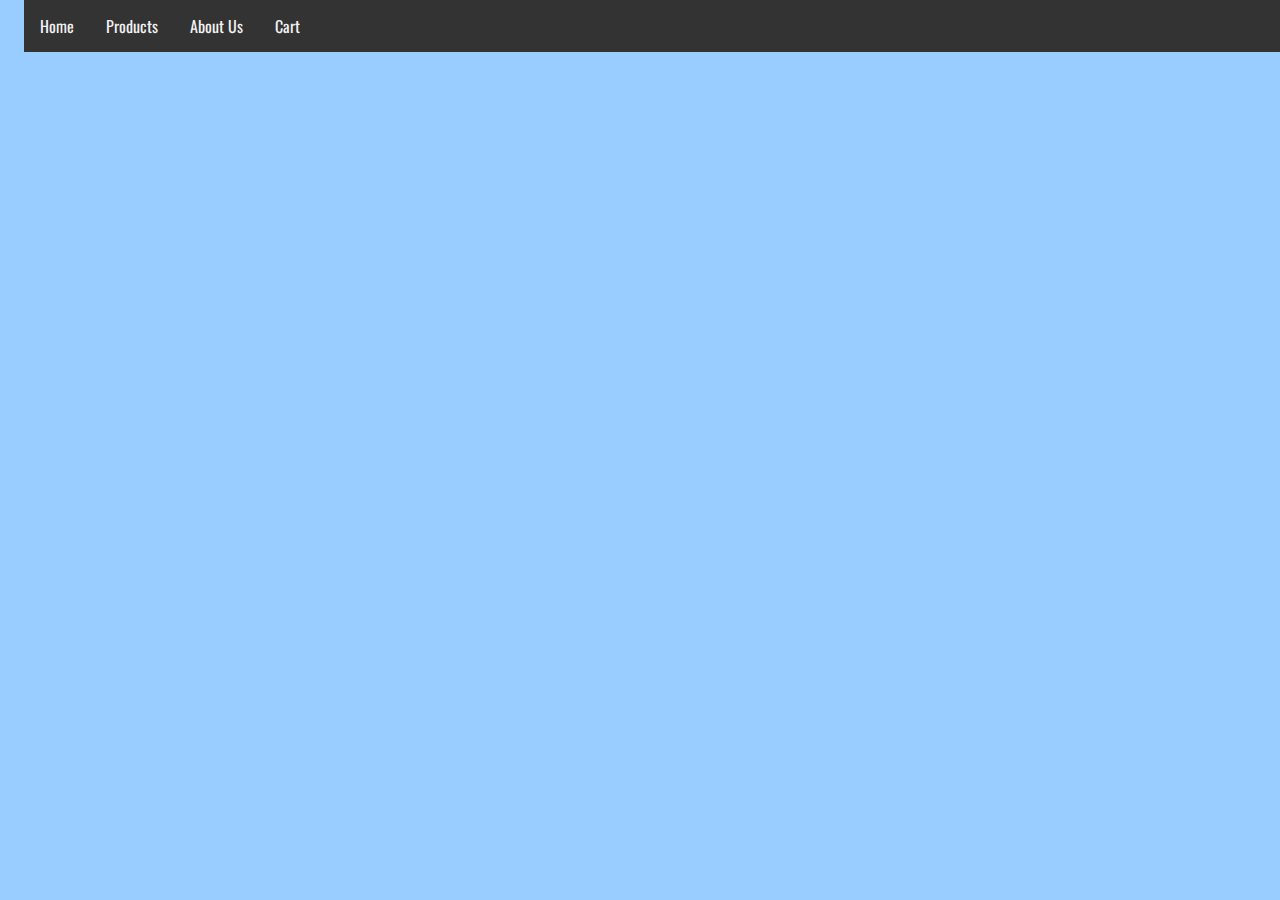
==== about.html @ a15f0a6d "Initial commit" ====
<!doctype html>
<html>
	<link href="https://fonts.googleapis.com/css?family=Oswald" rel="stylesheet">
	<link href="main.css" rel="stylesheet" type="text/css"/>

<div class = "navbar">
  <a href="index.html">Home</a>
  <a href="products.html">Products</a>
  <a href="about.html">About Us</a>
  <a href="cart.html">Cart</a>
</div>

</html>
---- main.css ----
body{
	background:#99ccff;
	font-family: 'Oswald', sans-serif;
	text-align: center;
	padding: 14px 16px;
}
.class{
	font-family: 'Oswald', sans-serif;
	font-size: 150%;
	text-align: center
}
h1{
	font-family: 'Oswald', sans-serif;
	padding: 40px 40px
}
h2{
	font-family: 'Oswald', sans-serif;
	font-size: 125%;
	text-align: center
}
pre{
	font-family: 'Oswald', sans-serif;
	text-align: center
}
.blah{
		font-family: 'Oswald', sans-serif;
	text-align: center
}
ul {
    list-style-type: none;
    margin: 0;
    padding: 0;
}
.navbar {
    overflow: hidden;
    background-color: #333;
    position: fixed;
    top: 0;
    width: 100%;
}

.navbar a {
    float: left;
    display: block;
    color: #f2f2f2;
    text-align: center;
    padding: 14px 16px;
    text-decoration: none;
}

.navbar a:hover {
    background: #ddd;
    color: black;
}

.main {
    margin-top: 30px;
}
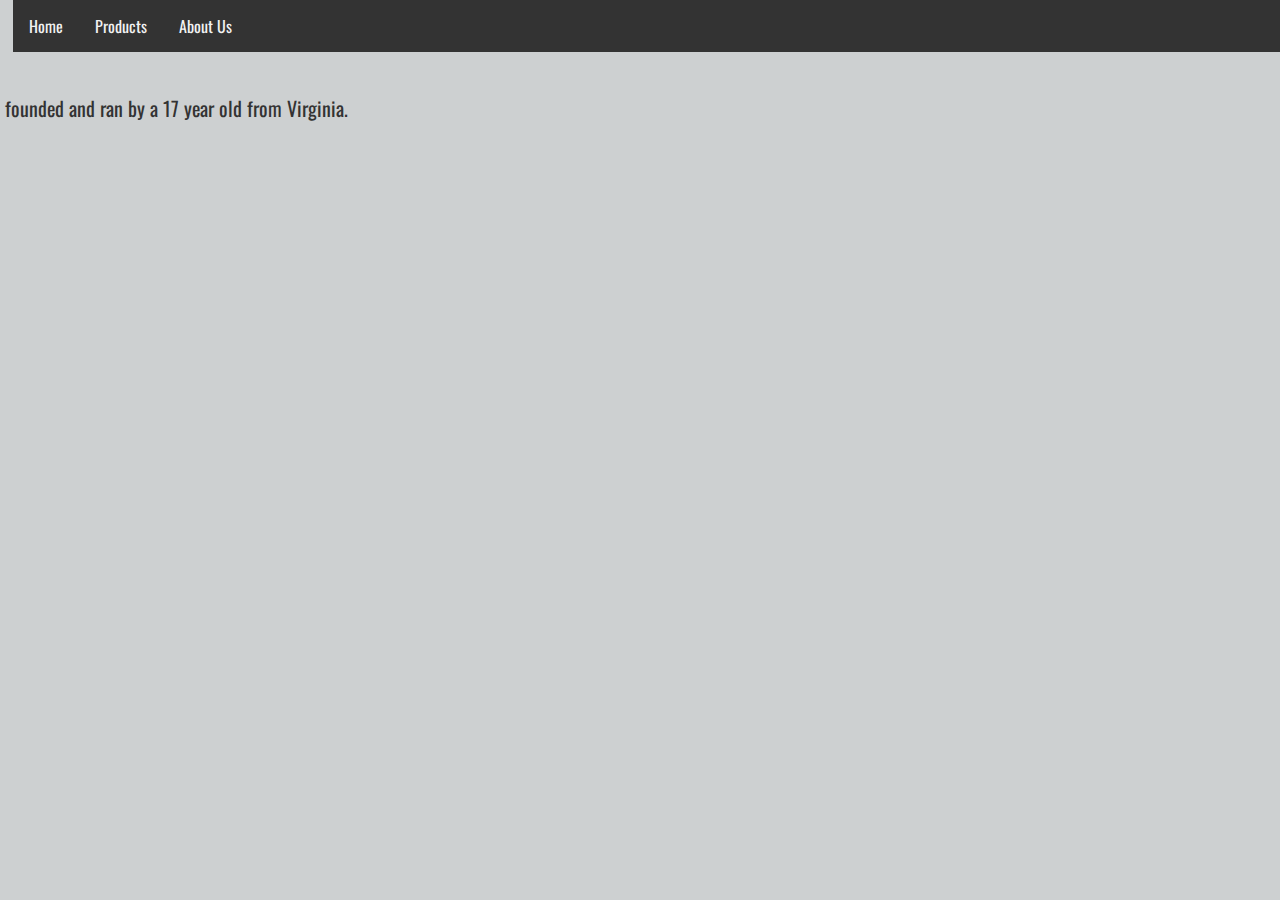
==== commit bad2e826: "Add files via upload" ====
--- a/about.html
+++ b/about.html
@@ -1,13 +1,16 @@
-<!doctype html>
-<html>
-	<link href="https://fonts.googleapis.com/css?family=Oswald" rel="stylesheet">
-	<link href="main.css" rel="stylesheet" type="text/css"/>
-
-<div class = "navbar">
-  <a href="index.html">Home</a>
-  <a href="products.html">Products</a>
-  <a href="about.html">About Us</a>
-  <a href="cart.html">Cart</a>
-</div>
-
+<!doctype html>
+<html>
+	<link href="https://fonts.googleapis.com/css?family=Oswald" rel="stylesheet">
+	<link href="main.css" rel="stylesheet" type="text/css"/>
+
+<div class = "navbar">
+  <a href="index.html">Home</a>
+  <a href="products.html">Products</a>
+  <a href="about.html">About Us</a>
+</div>
+
+<about>
+Penthouse Portfolios is a hedge fund founded and ran by a 17 year old from Virginia.
+</about>
+
 </html>--- a/main.css
+++ b/main.css
@@ -1,58 +1,110 @@
-body{
-	background:#99ccff;
-	font-family: 'Oswald', sans-serif;
-	text-align: center;
-	padding: 14px 16px;
-}
-.class{
-	font-family: 'Oswald', sans-serif;
-	font-size: 150%;
-	text-align: center
-}
-h1{
-	font-family: 'Oswald', sans-serif;
-	padding: 40px 40px
-}
-h2{
-	font-family: 'Oswald', sans-serif;
-	font-size: 125%;
-	text-align: center
-}
-pre{
-	font-family: 'Oswald', sans-serif;
-	text-align: center
-}
-.blah{
-		font-family: 'Oswald', sans-serif;
-	text-align: center
-}
-ul {
-    list-style-type: none;
-    margin: 0;
-    padding: 0;
-}
-.navbar {
-    overflow: hidden;
-    background-color: #333;
-    position: fixed;
-    top: 0;
-    width: 100%;
-}
-
-.navbar a {
-    float: left;
-    display: block;
-    color: #f2f2f2;
-    text-align: center;
-    padding: 14px 16px;
-    text-decoration: none;
-}
-
-.navbar a:hover {
-    background: #ddd;
-    color: black;
-}
-
-.main {
-    margin-top: 30px;
+body{
+	background:#cdd0d1;
+	font-family: 'Oswald', sans-serif;
+    color: #333;
+	text-align: center;
+	padding: 5px 5px;
+}
+.class{
+	font-family: 'Oswald', sans-serif;
+	font-size: 150%;
+	text-align: center
+}
+h1{
+	font-family: 'Oswald', sans-serif;
+	font-size: 500%;
+    color: #4d9efa;
+	padding: 0px 0px
+}
+h2{
+	font-family: 'Oswald', sans-serif;
+	font-size: 200%;
+    color: #333;
+	text-align: center;
+	padding: 0px 0px;
+	position: relative; 
+	top: -60px;
+}
+stac{
+	font-family: 'Oswald', sans-serif;
+	font-size: 80px;
+    color: #333;
+    text-align: center
+	padding: 0px 0px;
+	position: relative; 
+	top: 60px;
+}
+stacbody{
+	font-family: 'Oswald', sans-serif;
+	font-size: 125%;
+    color: #333;
+	padding: 0px 0px;
+	position: relative; 
+	top: 80px;
+	left: -210px;
+}
+stac4{
+	font-family: 'Oswald', sans-serif;
+	font-size: 125%;
+    color: #333;
+	padding: 0px 0px;
+	position: relative; 
+	top: 300px;
+	left: -1000px;
+}
+cldr{
+	font-family: 'Oswald', sans-serif;
+	font-size: 125%;
+    color: #333;
+	padding: 0px 0px;
+	position: relative; 
+	top: -100px;
+	left: 200px;
+}
+about{
+	font-family: 'Oswald', sans-serif;
+	font-size: 125%;
+    color: #333;
+	padding: 0px 0px;
+	position: relative; 
+	top: 80px;
+	left: -600px;
+}
+pre{
+	font-family: 'Oswald', sans-serif;
+	text-align: center
+}
+.blah{
+		font-family: 'Oswald', sans-serif;
+	text-align: center;
+}
+ul {
+    list-style-type: none;
+    margin: 0;
+    padding: 0;
+}
+.navbar {
+    overflow: hidden;
+    background-color: #333;
+    position: fixed;
+    top: 0;
+    width: 100%;
+}
+
+.navbar a {
+    float: left;
+    display: block;
+    color: #f2f2f2;
+    text-align: center;
+    padding: 14px 16px;
+    text-decoration: none;
+}
+
+.navbar a:hover {
+    background: #ddd;
+    color: black;
+}
+
+.main {
+    margin-top: 30px;
 }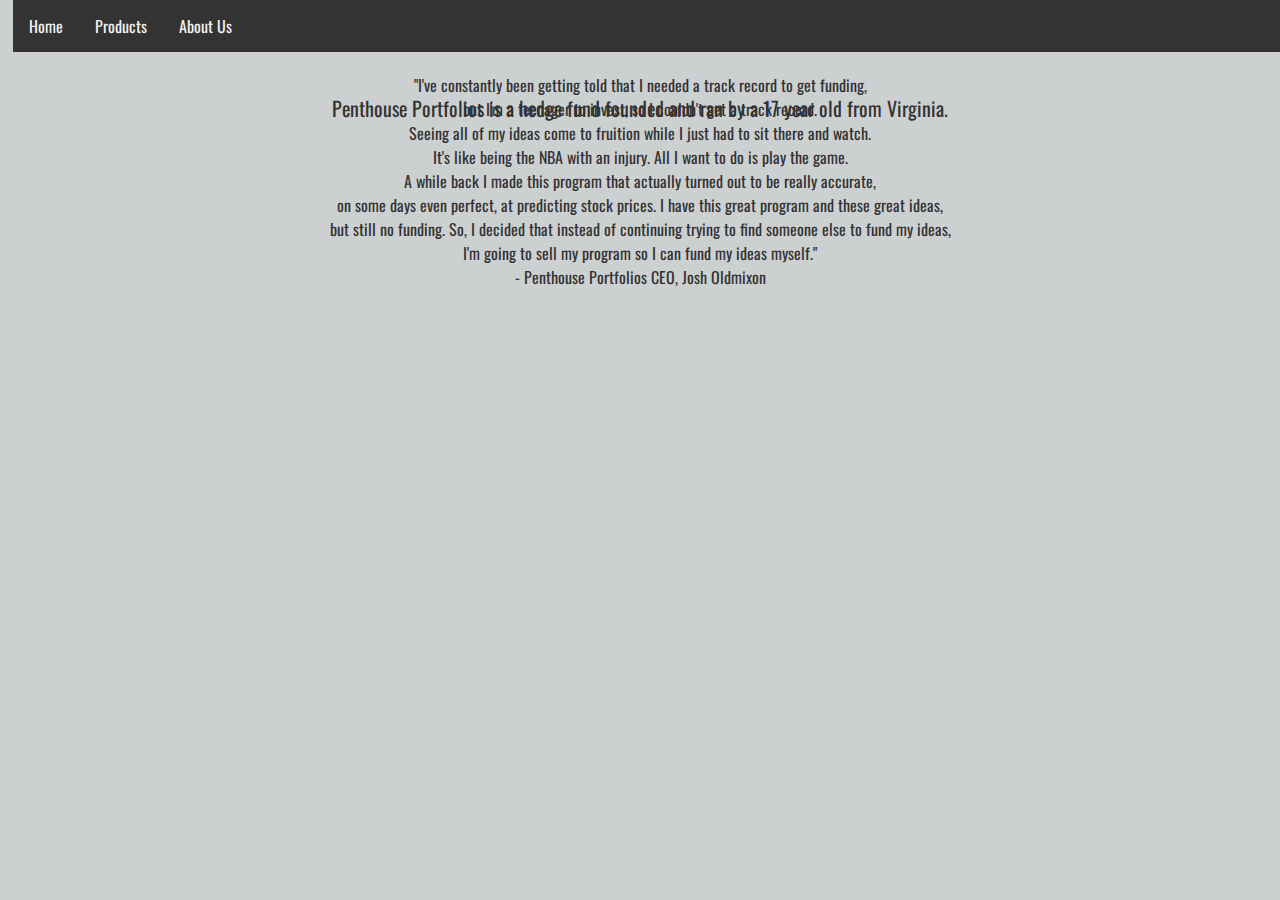
==== commit db6ad539: "Update about.html" ====
--- a/about.html
+++ b/about.html
@@ -10,7 +10,20 @@
 </div>
 
 <about>
-Penthouse Portfolios is a hedge fund founded and ran by a 17 year old from Virginia.
+Penthouse Portfolios is a hedge fund founded and ran by a 17 year old from Virginia.</br>
+</br>
 </about>
-
-</html>+<message>
+"I've constantly been getting told that I needed a track record to get funding,</br>
+but I'm a teenager to invest, so I couldn't get a track record.</br>
+Seeing all of my ideas come to fruition while I just had to sit there and watch.</br>
+It's like being the NBA with an injury. All I want to do is play the game.</br>
+A while back I made this program that actually turned out to be really accurate,</br>
+on some days even perfect, at predicting stock prices. I have this great program and these great ideas,</br>
+but still no funding. So, I decided that instead of continuing trying to find someone else to fund my ideas,</br>
+I'm going to sell my program so I can fund my ideas myself."</br>
+</message>
+<sig>
+- Penthouse Portfolios CEO, Josh Oldmixon
+</sig>
+</html>
--- a/main.css
+++ b/main.css
@@ -38,28 +38,61 @@
 	font-family: 'Oswald', sans-serif;
 	font-size: 125%;
     color: #333;
-	padding: 0px 0px;
+    display: block;
+  	margin-left: auto;
+ 	margin-right: auto;
+ 	padding: 15px 15px;
+ 	width: 50%;
 	position: relative; 
 	top: 80px;
-	left: -210px;
+}
+stacbody2{
+	font-family: 'Oswald', sans-serif;
+	font-size: 175%;
+    color: #333;
+    display: block;
+  	margin-left: auto;
+ 	margin-right: auto;
+ 	padding: 5px 5px;
+ 	width: 50%;
+	position: relative; 
+	top: 90px;
 }
 stac4{
-	font-family: 'Oswald', sans-serif;
-	font-size: 125%;
-    color: #333;
-	padding: 0px 0px;
+	display: block;
+  	margin-left: auto;
+ 	margin-right: auto;
+ 	width: 100%;
 	position: relative; 
-	top: 300px;
-	left: -1000px;
+	top: 80px;
+	vertical-align: middle;
 }
 cldr{
-	font-family: 'Oswald', sans-serif;
-	font-size: 125%;
-    color: #333;
-	padding: 0px 0px;
+	display: block;
+  	margin-left: auto;
+ 	margin-right: auto;
+ 	width: 100%;
 	position: relative; 
-	top: -100px;
-	left: 200px;
+	top: 110px;
+	vertical-align: middle;
+}
+prim{
+	display: block;
+  	margin-left: auto;
+ 	margin-right: auto;
+ 	width: 100%;
+	position: relative; 
+	top: 130px;
+	vertical-align: middle;
+}
+mpc{
+	display: block;
+  	margin-left: auto;
+ 	margin-right: auto;
+ 	width: 100%;
+	position: relative; 
+	top: 150px;
+	vertical-align: middle;
 }
 about{
 	font-family: 'Oswald', sans-serif;
@@ -68,11 +101,10 @@
 	padding: 0px 0px;
 	position: relative; 
 	top: 80px;
-	left: -600px;
 }
 pre{
 	font-family: 'Oswald', sans-serif;
-	text-align: center
+	text-align: center;
 }
 .blah{
 		font-family: 'Oswald', sans-serif;
@@ -107,4 +139,4 @@
 
 .main {
     margin-top: 30px;
-}+}
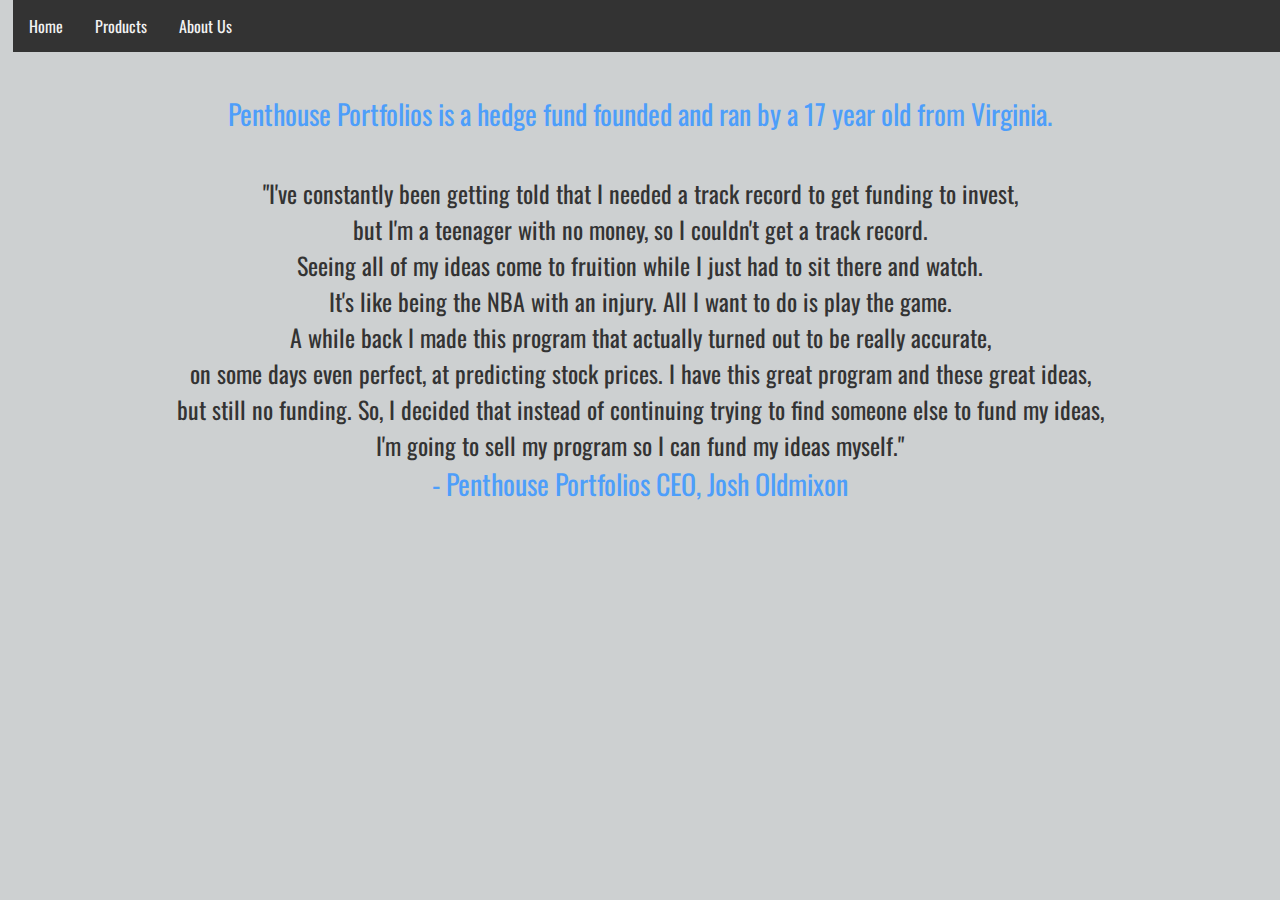
==== commit 54a3cfcc: "Update about.html" ====
--- a/about.html
+++ b/about.html
@@ -14,8 +14,8 @@
 </br>
 </about>
 <message>
-"I've constantly been getting told that I needed a track record to get funding,</br>
-but I'm a teenager to invest, so I couldn't get a track record.</br>
+"I've constantly been getting told that I needed a track record to get funding to invest,</br>
+but I'm a teenager with no money, so I couldn't get a track record.</br>
 Seeing all of my ideas come to fruition while I just had to sit there and watch.</br>
 It's like being the NBA with an injury. All I want to do is play the game.</br>
 A while back I made this program that actually turned out to be really accurate,</br>
--- a/main.css
+++ b/main.css
@@ -12,9 +12,8 @@
 }
 h1{
 	font-family: 'Oswald', sans-serif;
-	font-size: 500%;
+	font-size: 1000%;
     color: #4d9efa;
-	padding: 0px 0px
 }
 h2{
 	font-family: 'Oswald', sans-serif;
@@ -34,21 +33,21 @@
 	position: relative; 
 	top: 60px;
 }
+comesoon{
+	font-family: 'Oswald', sans-serif;
+	font-size: 175%;
+    color: #333;
+    display: block;
+  	margin-left: auto;
+ 	margin-right: auto;
+ 	padding: 5px 5px;
+ 	width: 50%;
+	position: relative; 
+	top: 70px;
+}
 stacbody{
 	font-family: 'Oswald', sans-serif;
-	font-size: 125%;
-    color: #333;
-    display: block;
-  	margin-left: auto;
- 	margin-right: auto;
- 	padding: 15px 15px;
- 	width: 50%;
-	position: relative; 
-	top: 80px;
-}
-stacbody2{
-	font-family: 'Oswald', sans-serif;
-	font-size: 175%;
+	font-size: 150%;
     color: #333;
     display: block;
   	margin-left: auto;
@@ -58,46 +57,133 @@
 	position: relative; 
 	top: 90px;
 }
+stacimg4{
+	font-family: 'Oswald', sans-serif;
+	font-size: 150%;
+    color: #333;
+    display: block;
+  	margin-left: auto;
+ 	margin-right: auto;
+ 	padding: 5px 5px;
+ 	width: 50%;
+	position: relative; 
+	top: 120px;
+}
+trec{
+	font-family: 'Oswald', sans-serif;
+	font-size: 175%;
+    color: #333;
+    display: block;
+  	margin-left: auto;
+ 	margin-right: auto;
+ 	padding: 5px 5px;
+ 	width: 50%;
+	position: relative; 
+	top: 140px;
+}
+captionn{
+	font-family: 'Oswald', sans-serif;
+	font-size: 100%;
+    color: #333;
+    display: block;
+  	margin-left: auto;
+ 	margin-right: auto;
+ 	width: 50%;
+	position: relative; 
+	top: 140px;
+}
+cldrhead{
+	font-family: 'Oswald', sans-serif;
+	font-size: 150%;
+    color: #333;
+    display: block;
+  	margin-left: auto;
+ 	margin-right: auto;
+ 	padding: 5px 5px;
+ 	width: 50%;
+	position: relative; 
+	top: 50px;
+}
+cldr{
+	display: block;
+  	margin-left: auto;
+ 	margin-right: auto;
+ 	width: 100%;
+	position: relative; 
+	top: 80px;
+	vertical-align: middle;
+}
+primhead{
+	font-family: 'Oswald', sans-serif;
+	font-size: 150%;
+    color: #333;
+    display: block;
+  	margin-left: auto;
+ 	margin-right: auto;
+ 	padding: 5px 5px;
+ 	width: 50%;
+	position: relative; 
+	top: 100px;
+}
+prim{
+	display: block;
+  	margin-left: auto;
+ 	margin-right: auto;
+ 	width: 100%;
+	position: relative; 
+	top: 130px;
+	vertical-align: middle;
+}
+mpchead{
+	font-family: 'Oswald', sans-serif;
+	font-size: 150%;
+    color: #333;
+    display: block;
+  	margin-left: auto;
+ 	margin-right: auto;
+ 	padding: 5px 5px;
+ 	width: 50%;
+	position: relative; 
+	top: 150px;
+}
+mpc{
+	display: block;
+  	margin-left: auto;
+ 	margin-right: auto;
+ 	width: 100%;
+	position: relative; 
+	top: 180px;
+	vertical-align: middle;
+}
 stac4{
 	display: block;
   	margin-left: auto;
  	margin-right: auto;
  	width: 100%;
 	position: relative; 
-	top: 80px;
-	vertical-align: middle;
-}
-cldr{
-	display: block;
-  	margin-left: auto;
- 	margin-right: auto;
- 	width: 100%;
-	position: relative; 
-	top: 110px;
-	vertical-align: middle;
-}
-prim{
-	display: block;
-  	margin-left: auto;
- 	margin-right: auto;
- 	width: 100%;
-	position: relative; 
-	top: 130px;
-	vertical-align: middle;
-}
-mpc{
-	display: block;
-  	margin-left: auto;
- 	margin-right: auto;
- 	width: 100%;
-	position: relative; 
-	top: 150px;
+	top: 90px;
 	vertical-align: middle;
 }
 about{
 	font-family: 'Oswald', sans-serif;
-	font-size: 125%;
-    color: #333;
+	font-size: 175%;
+    color: #4d9efa;
+	padding: 0px 0px;
+	position: relative; 
+	top: 80px;
+}
+message{
+	font-family: 'Oswald', sans-serif;
+	font-size: 150%;
+    color: #333;
+	padding: 0px 0px;
+	position: relative; 
+	top: 80px;
+}
+sig{
+	font-family: 'Oswald', sans-serif;
+	font-size: 175%;
+    color: #4d9efa;
 	padding: 0px 0px;
 	position: relative; 
 	top: 80px;
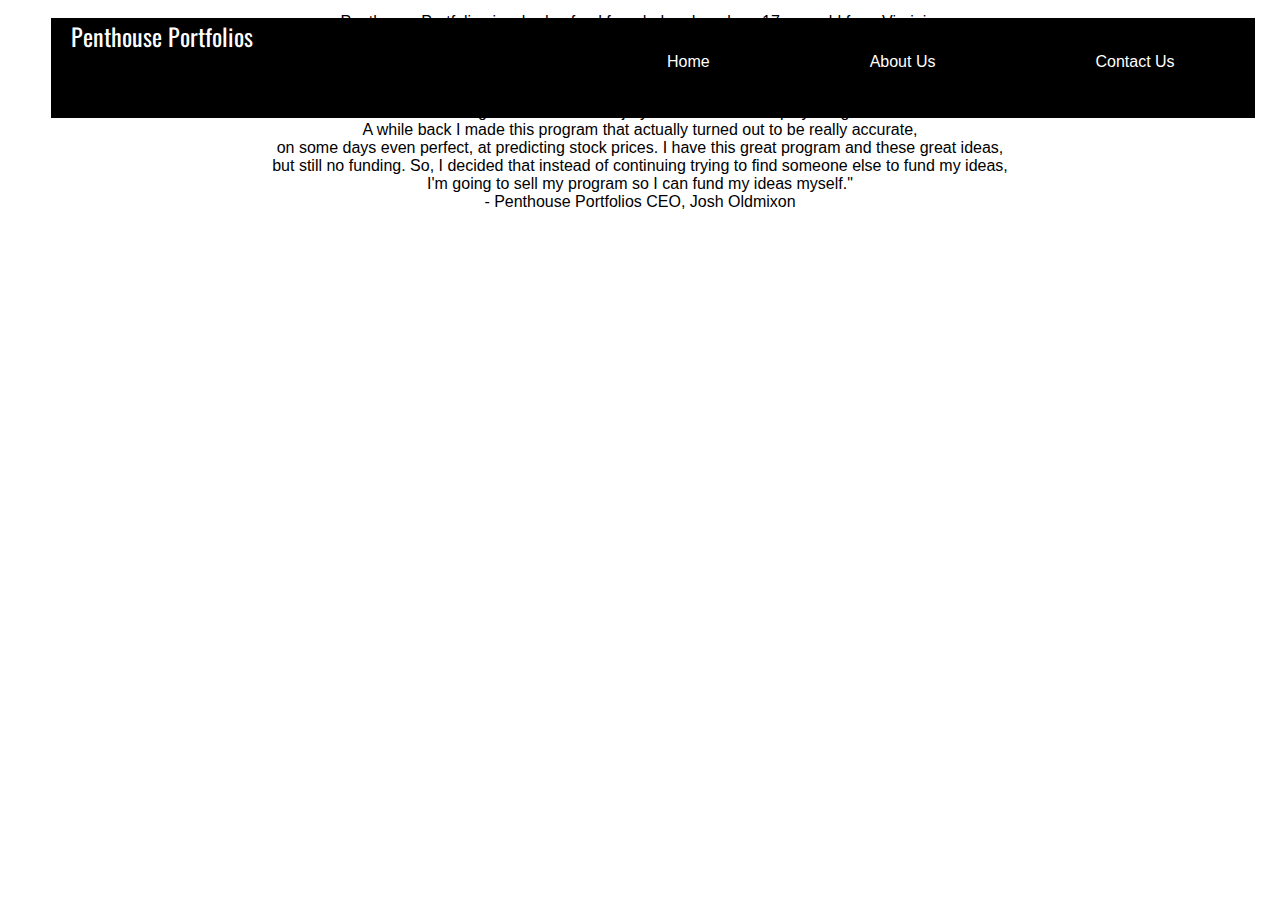
==== commit 22dcd028: "Add files via upload" ====
--- a/about.html
+++ b/about.html
@@ -4,9 +4,10 @@
 	<link href="main.css" rel="stylesheet" type="text/css"/>
 
 <div class = "navbar">
+  <a href="contact.html">Contact Us</a>
+  <a href="strategy.html">About Us</a>
   <a href="index.html">Home</a>
-  <a href="products.html">Products</a>
-  <a href="about.html">About Us</a>
+  <b1>Penthouse Portfolios</b1>
 </div>
 
 <about>
--- a/main.css
+++ b/main.css
@@ -1,42 +1,71 @@
 body{
-	background:#cdd0d1;
-	font-family: 'Oswald', sans-serif;
-    color: #333;
+	background:white;
+	font-family: 'Lexend Tera', sans-serif;
+    color: black;
 	text-align: center;
 	padding: 5px 5px;
 }
 .class{
 	font-family: 'Oswald', sans-serif;
 	font-size: 150%;
-	text-align: center
+	text-align: center;
+	position: relative; 
+	top: 10px;
 }
 h1{
-	font-family: 'Oswald', sans-serif;
-	font-size: 1000%;
-    color: #4d9efa;
+	font-family: 'Lexend Tera', sans-serif;
+	font-size: 300%;
+    color: black;
+	text-align: center;
+	padding: 5px 5px;
+	position: relative;
+	top: 140px;
 }
 h2{
+	font-family: 'Lexend Tera', sans-serif;
+	font-size: 200%;
+    color: black;
+	text-align: center;
+	position: relative; 
+	top: 100px;
+	float: none;
+	margin: auto;
+}
+h3{
+	font-family: 'Lexend Tera', sans-serif;
+	font-size: 200%;
+    color: black;
+	text-align: center;
+	position: relative; 
+	top: 100px;
+}
+words{
+	font-family: 'Lexend Tera', sans-serif;
+    color: black;
+	font-size: 90%;
+	text-align: center;
+	padding: 5px 5px;
+	position: relative;
+	top: 90px;
+}
+abt{
+	background:white;
+	font-family: 'Lexend Tera', sans-serif;
+    color: black;
+	text-align: center;
+	padding: 5px 5px;
+}
+mnts{
+	display:block;
+	margin-left:auto;
+	margin-right:auto;
+	position: relative;
+	top: 180px;
+}
+phlogo{
 	font-family: 'Oswald', sans-serif;
-	font-size: 200%;
-    color: #333;
-	text-align: center;
-	padding: 0px 0px;
-	position: relative; 
-	top: -60px;
-}
-stac{
-	font-family: 'Oswald', sans-serif;
-	font-size: 80px;
-    color: #333;
-    text-align: center
-	padding: 0px 0px;
-	position: relative; 
-	top: 60px;
-}
-comesoon{
-	font-family: 'Oswald', sans-serif;
-	font-size: 175%;
-    color: #333;
+	font-size: 150%;
+    color: blue;
     display: block;
   	margin-left: auto;
  	margin-right: auto;
@@ -44,149 +73,6 @@
  	width: 50%;
 	position: relative; 
 	top: 70px;
-}
-stacbody{
-	font-family: 'Oswald', sans-serif;
-	font-size: 150%;
-    color: #333;
-    display: block;
-  	margin-left: auto;
- 	margin-right: auto;
- 	padding: 5px 5px;
- 	width: 50%;
-	position: relative; 
-	top: 90px;
-}
-stacimg4{
-	font-family: 'Oswald', sans-serif;
-	font-size: 150%;
-    color: #333;
-    display: block;
-  	margin-left: auto;
- 	margin-right: auto;
- 	padding: 5px 5px;
- 	width: 50%;
-	position: relative; 
-	top: 120px;
-}
-trec{
-	font-family: 'Oswald', sans-serif;
-	font-size: 175%;
-    color: #333;
-    display: block;
-  	margin-left: auto;
- 	margin-right: auto;
- 	padding: 5px 5px;
- 	width: 50%;
-	position: relative; 
-	top: 140px;
-}
-captionn{
-	font-family: 'Oswald', sans-serif;
-	font-size: 100%;
-    color: #333;
-    display: block;
-  	margin-left: auto;
- 	margin-right: auto;
- 	width: 50%;
-	position: relative; 
-	top: 140px;
-}
-cldrhead{
-	font-family: 'Oswald', sans-serif;
-	font-size: 150%;
-    color: #333;
-    display: block;
-  	margin-left: auto;
- 	margin-right: auto;
- 	padding: 5px 5px;
- 	width: 50%;
-	position: relative; 
-	top: 50px;
-}
-cldr{
-	display: block;
-  	margin-left: auto;
- 	margin-right: auto;
- 	width: 100%;
-	position: relative; 
-	top: 80px;
-	vertical-align: middle;
-}
-primhead{
-	font-family: 'Oswald', sans-serif;
-	font-size: 150%;
-    color: #333;
-    display: block;
-  	margin-left: auto;
- 	margin-right: auto;
- 	padding: 5px 5px;
- 	width: 50%;
-	position: relative; 
-	top: 100px;
-}
-prim{
-	display: block;
-  	margin-left: auto;
- 	margin-right: auto;
- 	width: 100%;
-	position: relative; 
-	top: 130px;
-	vertical-align: middle;
-}
-mpchead{
-	font-family: 'Oswald', sans-serif;
-	font-size: 150%;
-    color: #333;
-    display: block;
-  	margin-left: auto;
- 	margin-right: auto;
- 	padding: 5px 5px;
- 	width: 50%;
-	position: relative; 
-	top: 150px;
-}
-mpc{
-	display: block;
-  	margin-left: auto;
- 	margin-right: auto;
- 	width: 100%;
-	position: relative; 
-	top: 180px;
-	vertical-align: middle;
-}
-stac4{
-	display: block;
-  	margin-left: auto;
- 	margin-right: auto;
- 	width: 100%;
-	position: relative; 
-	top: 90px;
-	vertical-align: middle;
-}
-about{
-	font-family: 'Oswald', sans-serif;
-	font-size: 175%;
-    color: #4d9efa;
-	padding: 0px 0px;
-	position: relative; 
-	top: 80px;
-}
-message{
-	font-family: 'Oswald', sans-serif;
-	font-size: 150%;
-    color: #333;
-	padding: 0px 0px;
-	position: relative; 
-	top: 80px;
-}
-sig{
-	font-family: 'Oswald', sans-serif;
-	font-size: 175%;
-    color: #4d9efa;
-	padding: 0px 0px;
-	position: relative; 
-	top: 80px;
 }
 pre{
 	font-family: 'Oswald', sans-serif;
@@ -203,20 +89,34 @@
 }
 .navbar {
     overflow: hidden;
-    background-color: #333;
+    background-color: black;
     position: fixed;
-    top: 0;
-    width: 100%;
+    height: 100px;
+    top: -20px;
+    width: 94%;
+    margin: 3%;
+    padding: 0;
 }
 
 .navbar a {
+	font-family: 'Lexend Tera', sans-serif;
+    float: right;
+    display: block;
+    color: white;
+    text-align: center;
+    padding: 35px 80px;
+    text-decoration: none;
+    position: relative;
+}
+
+.navbar b1 {
+	font-family: 'Oswald', sans-serif;
+	font-size: 150%;
+    color: white;
+    padding: 0px 20px;
     float: left;
-    display: block;
-    color: #f2f2f2;
-    text-align: center;
-    padding: 14px 16px;
-    text-decoration: none;
 }
+
 
 .navbar a:hover {
     background: #ddd;
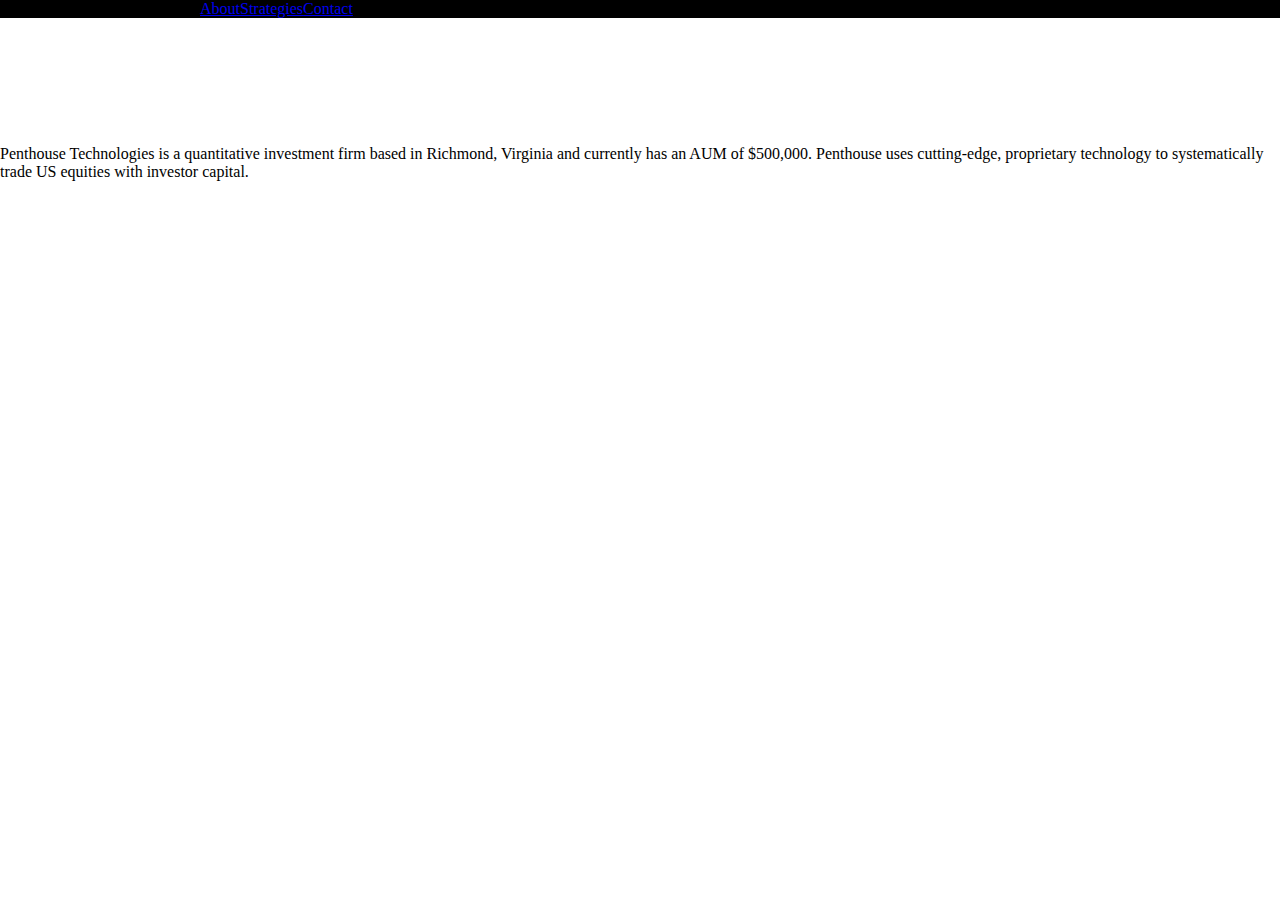
==== commit ab510b12: "Add files via upload" ====
--- a/about.html
+++ b/about.html
@@ -1,30 +1,23 @@
 <!doctype html>
 <html>
-	<link href="https://fonts.googleapis.com/css?family=Oswald" rel="stylesheet">
+
+<title>
+Penthouse Technologies
+</title>
+
+	<link href="https://fonts.googleapis.com/css?family=Lexend+Tera&display=swap" rel="stylesheet">
 	<link href="main.css" rel="stylesheet" type="text/css"/>
+  <img src="phwhitelogo.png" alt="logo" width="125px" class="center-logo">
 
-<div class = "navbar">
-  <a href="contact.html">Contact Us</a>
-  <a href="strategy.html">About Us</a>
-  <a href="index.html">Home</a>
-  <b1>Penthouse Portfolios</b1>
-</div>
+  <div class = "navbar">
+    <a href="index.html">About</a>
+    <a href="strategies.html">Strategies</a>
+    <a href="contact.html">Contact</a>
+  </div>
 
-<about>
-Penthouse Portfolios is a hedge fund founded and ran by a 17 year old from Virginia.</br>
-</br>
-</about>
-<message>
-"I've constantly been getting told that I needed a track record to get funding to invest,</br>
-but I'm a teenager with no money, so I couldn't get a track record.</br>
-Seeing all of my ideas come to fruition while I just had to sit there and watch.</br>
-It's like being the NBA with an injury. All I want to do is play the game.</br>
-A while back I made this program that actually turned out to be really accurate,</br>
-on some days even perfect, at predicting stock prices. I have this great program and these great ideas,</br>
-but still no funding. So, I decided that instead of continuing trying to find someone else to fund my ideas,</br>
-I'm going to sell my program so I can fund my ideas myself."</br>
-</message>
-<sig>
-- Penthouse Portfolios CEO, Josh Oldmixon
-</sig>
-</html>
+  <p>
+    Penthouse Technologies is a quantitative investment firm based in Richmond, Virginia and currently has an AUM of $500,000.
+    Penthouse uses cutting-edge, proprietary technology to systematically trade US equities with investor capital. <br>
+  </p>
+
+</html>--- a/main.css
+++ b/main.css
@@ -1,128 +1,59 @@
+.navbar {
+    display: flex;
+    background-color: black;
+    right: 0;
+    left: 0;
+    top: 0;
+    position: absolute;
+    padding-left: 200px;
+    padding-right: 200px;
+}
 body{
-	background:white;
-	font-family: 'Lexend Tera', sans-serif;
-    color: black;
-	text-align: center;
-	padding: 5px 5px;
+    height: 100vh;
+    padding:0;
+    margin:0;
 }
-.class{
-	font-family: 'Oswald', sans-serif;
-	font-size: 150%;
-	text-align: center;
-	position: relative; 
-	top: 10px;
+.splashtext{
+    margin-top: 7%;
+    margin-left: 7%;
+}
+.splash{
+    left: 0;
+	font-family: "Korbin W01 Medium";
+    font-size: 1600%;
+    color: rgb(255, 255, 255);
+    text-align:left;
+    display:flex;
+    position: relative;
+    font-weight: bold;
+    background: linear-gradient( rgba(0, 0, 0, 0.25), rgba(0, 0, 0, 0.25) ),url('back2.gif');
+    background-size: cover;
+    height: 100vh;
+    padding:0;
 }
 h1{
+    left: 0;
 	font-family: 'Lexend Tera', sans-serif;
-	font-size: 300%;
-    color: black;
-	text-align: center;
-	padding: 5px 5px;
-	position: relative;
-	top: 140px;
+    font-size: 17px;
+    color: rgb(255, 255, 255);
+    text-align: left;
+    padding: 10px 10px;
 }
-h2{
-	font-family: 'Lexend Tera', sans-serif;
-	font-size: 200%;
-    color: black;
-	text-align: center;
-	position: relative; 
-	top: 100px;
-	float: none;
-	margin: auto;
-}
-h3{
-	font-family: 'Lexend Tera', sans-serif;
-	font-size: 200%;
-    color: black;
-	text-align: center;
-	position: relative; 
-	top: 100px;
-}
-words{
-	font-family: 'Lexend Tera', sans-serif;
-    color: black;
-	font-size: 90%;
-	text-align: center;
-	padding: 5px 5px;
-	position: relative;
-	top: 90px;
-}
-abt{
-	background:white;
-	font-family: 'Lexend Tera', sans-serif;
-    color: black;
-	text-align: center;
-	padding: 5px 5px;
-}
-mnts{
-	display:block;
-	margin-left:auto;
-	margin-right:auto;
-	position: relative;
-	top: 180px;
-}
-phlogo{
-	font-family: 'Oswald', sans-serif;
-	font-size: 150%;
-    color: blue;
-    display: block;
-  	margin-left: auto;
- 	margin-right: auto;
- 	padding: 5px 5px;
- 	width: 50%;
-	position: relative; 
-	top: 70px;
-}
-pre{
-	font-family: 'Oswald', sans-serif;
-	text-align: center;
-}
-.blah{
-		font-family: 'Oswald', sans-serif;
-	text-align: center;
-}
-ul {
-    list-style-type: none;
-    margin: 0;
-    padding: 0;
-}
-.navbar {
-    overflow: hidden;
-    background-color: black;
-    position: fixed;
-    height: 100px;
-    top: -20px;
-    width: 94%;
-    margin: 3%;
-    padding: 0;
-}
-
-.navbar a {
-	font-family: 'Lexend Tera', sans-serif;
-    float: right;
-    display: block;
-    color: white;
-    text-align: center;
-    padding: 35px 80px;
-    text-decoration: none;
-    position: relative;
-}
-
-.navbar b1 {
-	font-family: 'Oswald', sans-serif;
-	font-size: 150%;
-    color: white;
-    padding: 0px 20px;
+.companynameheader{
+    display: flex;
+    margin-right: 12px;
+    right: 0;
+    width: 5%;
+    padding-left: 150px;
+    padding-right: 150px;
     float: left;
-}
-
-
-.navbar a:hover {
-    background: #ddd;
-    color: black;
-}
-
-.main {
-    margin-top: 30px;
-}
+    left: 150px;
+  }
+.companylogoheader{
+    display: flex;
+    padding-left: 200px;
+    padding-right: 200px;
+    position: absolute;
+    top: 0;
+    right: 200px;
+}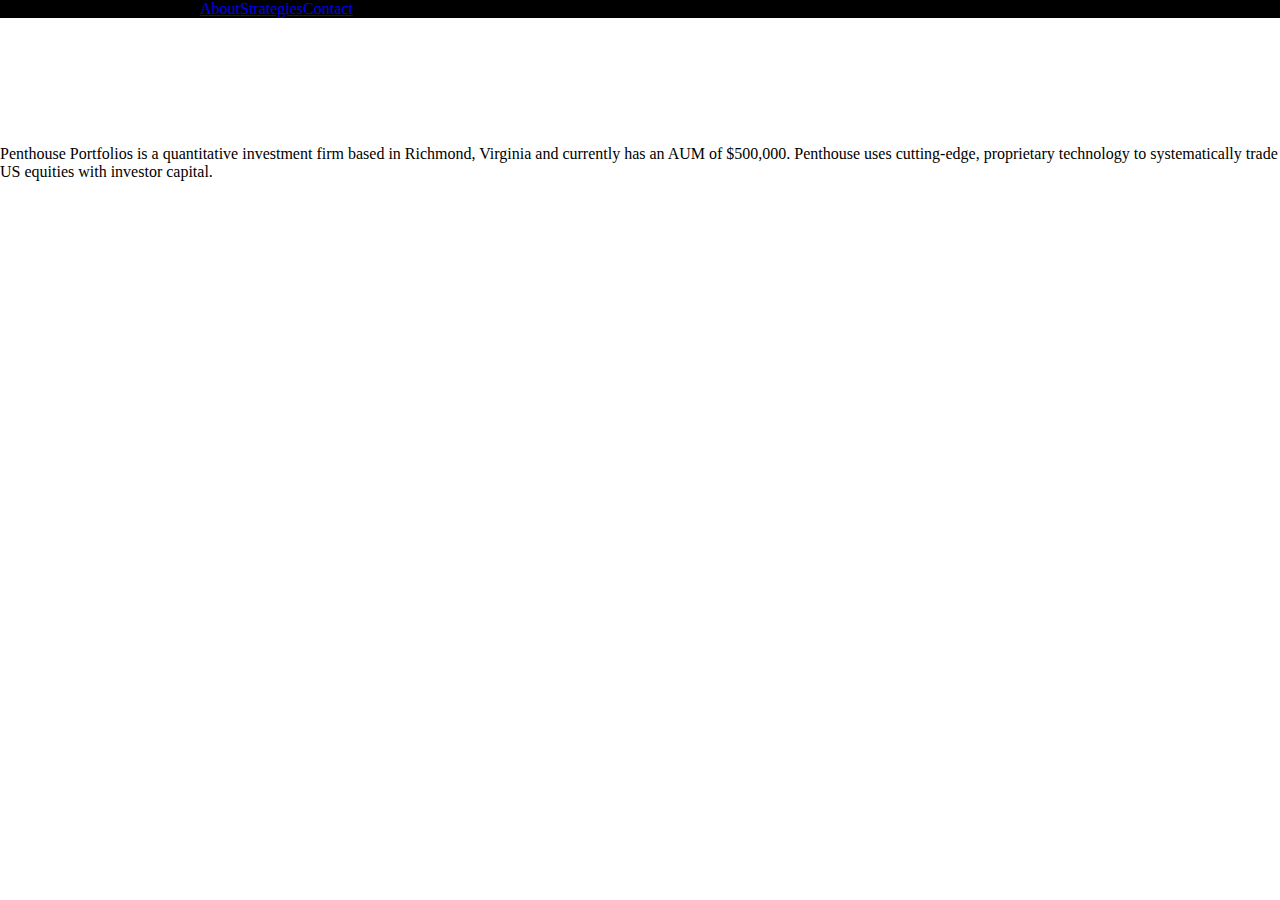
==== commit 76c9566f: "Update about.html" ====
--- a/about.html
+++ b/about.html
@@ -2,7 +2,7 @@
 <html>
 
 <title>
-Penthouse Technologies
+Penthouse Portfolios
 </title>
 
 	<link href="https://fonts.googleapis.com/css?family=Lexend+Tera&display=swap" rel="stylesheet">
@@ -16,8 +16,8 @@
   </div>
 
   <p>
-    Penthouse Technologies is a quantitative investment firm based in Richmond, Virginia and currently has an AUM of $500,000.
+    Penthouse Portfolios is a quantitative investment firm based in Richmond, Virginia and currently has an AUM of $500,000.
     Penthouse uses cutting-edge, proprietary technology to systematically trade US equities with investor capital. <br>
   </p>
 
-</html>+</html>
--- a/main.css
+++ b/main.css
@@ -13,14 +13,60 @@
     padding:0;
     margin:0;
 }
+.page1header{
+    padding-top: 7vh;
+    margin-left: 7%;
+    font-size: 7vw;
+    font-weight: bold;
+}
+.page1text{
+    padding-top: 15vh;
+    margin-left: 7%;
+    font-size: 3vw;
+}
+.page1{
+    left: 0;
+	font-family: "Korbin W01 Medium";
+    color: rgb(255, 255, 255);
+    text-align:left;
+    display:block;
+    position: relative;
+    background-color: rgb(37, 41, 87);
+    background-size: cover;
+    height: 100vh;
+    padding:0;
+}
+.page2header{
+    padding-top: 7vh;
+    margin-left: 7%;
+    font-size: 7vw;
+    font-weight: bold;
+}
+.page2text{
+    padding-top: 15vh;
+    margin-left: 7%;
+    font-size: 3vw;
+}
+.page2{
+    left: 0;
+	font-family: "Korbin W01 Medium";
+    color: rgb(255, 255, 255);
+    text-align:left;
+    display:block;
+    position: relative;
+    background-color: black;
+    background-size: cover;
+    height: 100vh;
+    padding:0;
+}
 .splashtext{
-    margin-top: 7%;
+    margin-top: 5%;
     margin-left: 7%;
 }
 .splash{
     left: 0;
 	font-family: "Korbin W01 Medium";
-    font-size: 1600%;
+    font-size: 13vw;
     color: rgb(255, 255, 255);
     text-align:left;
     display:flex;
@@ -34,7 +80,7 @@
 h1{
     left: 0;
 	font-family: 'Lexend Tera', sans-serif;
-    font-size: 17px;
+    font-size: 1vw;
     color: rgb(255, 255, 255);
     text-align: left;
     padding: 10px 10px;
@@ -56,4 +102,4 @@
     position: absolute;
     top: 0;
     right: 200px;
-}+}
